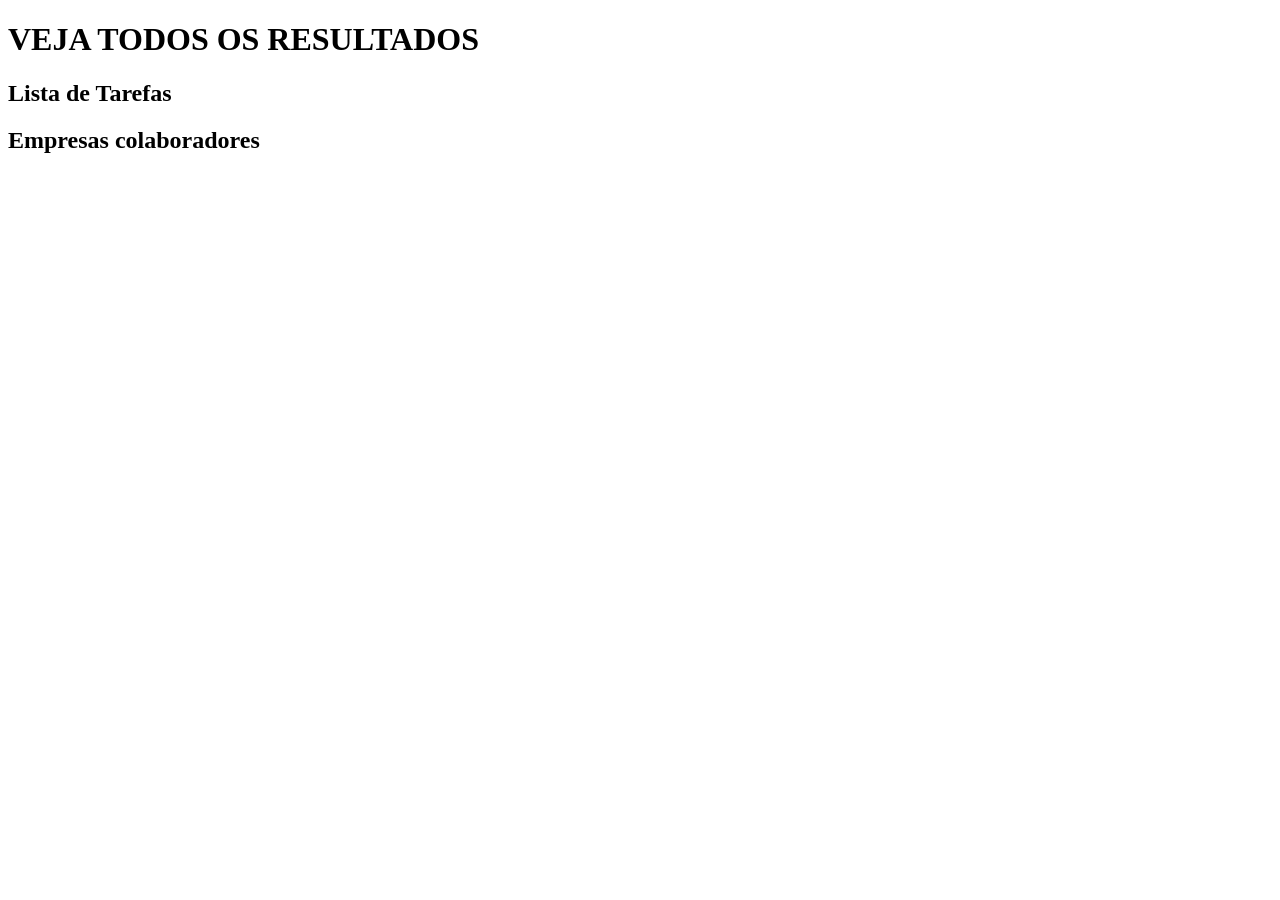
==== Dashboard/index.html @ af973d53 "inicio" ====
<!doctype html>
<html lang="pt-BR">
  <head>
    <meta charset="UTF-8" />
    <meta name="viewport" content="width=device-width, initial-scale=1.0" />
    <title>Document</title>
  </head>
  <body>
    <h1>VEJA TODOS OS RESULTADOS</h1>
    <div>
      <h2>Lista de Tarefas</h2>
      <link rel="stylesheet" href="">
    </div>

    <div>
      <h2>Empresas colaboradores</h2>
      <link rel="stylesheet" href="">
    </div> 

  </body>
</html>
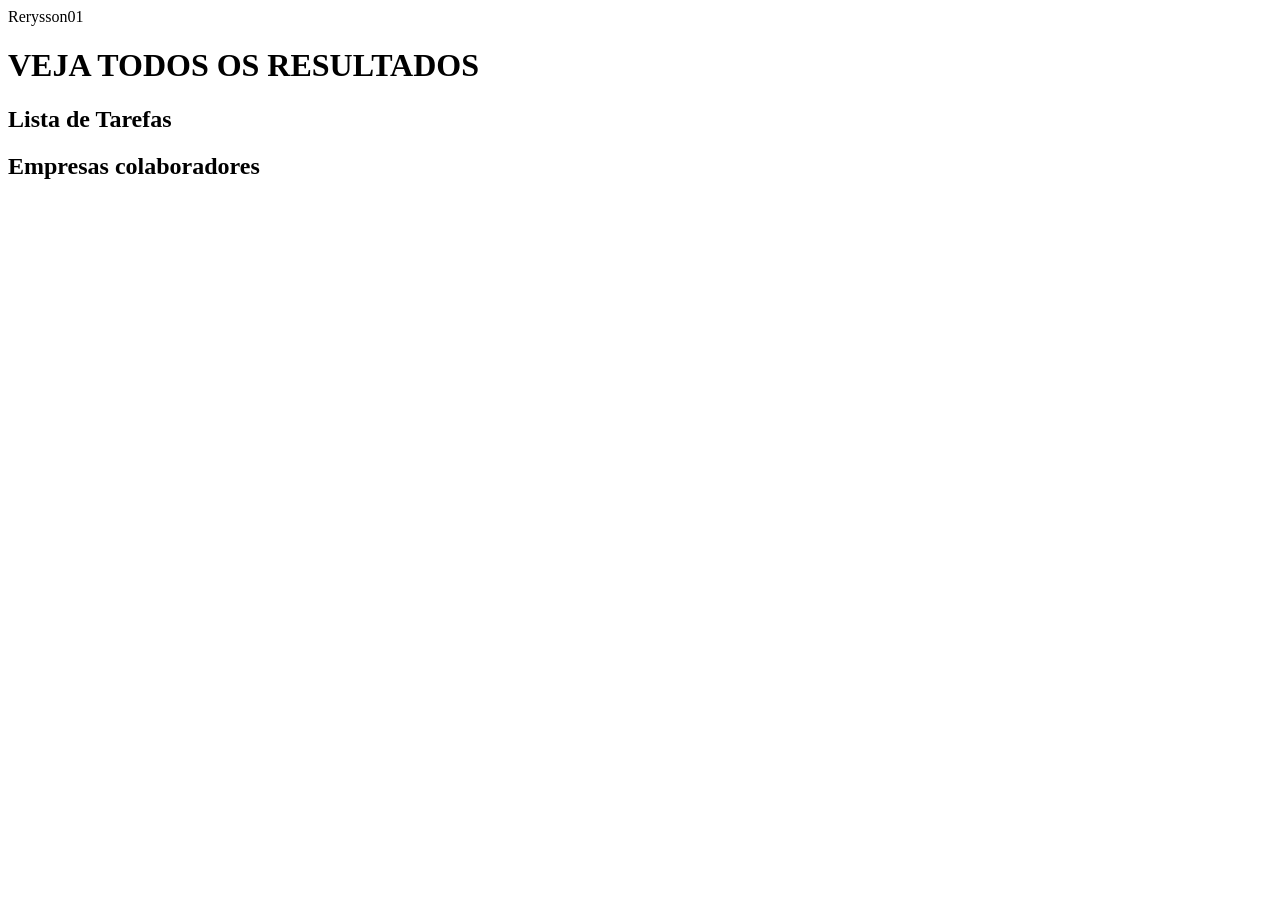
==== commit 7cd02c1b: "Teste 1" ====
--- a/Dashboard/index.html
+++ b/Dashboard/index.html
@@ -6,6 +6,7 @@
     <title>Document</title>
   </head>
   <body>
+    <div>Rerysson01</div>
     <h1>VEJA TODOS OS RESULTADOS</h1>
     <div>
       <h2>Lista de Tarefas</h2>
